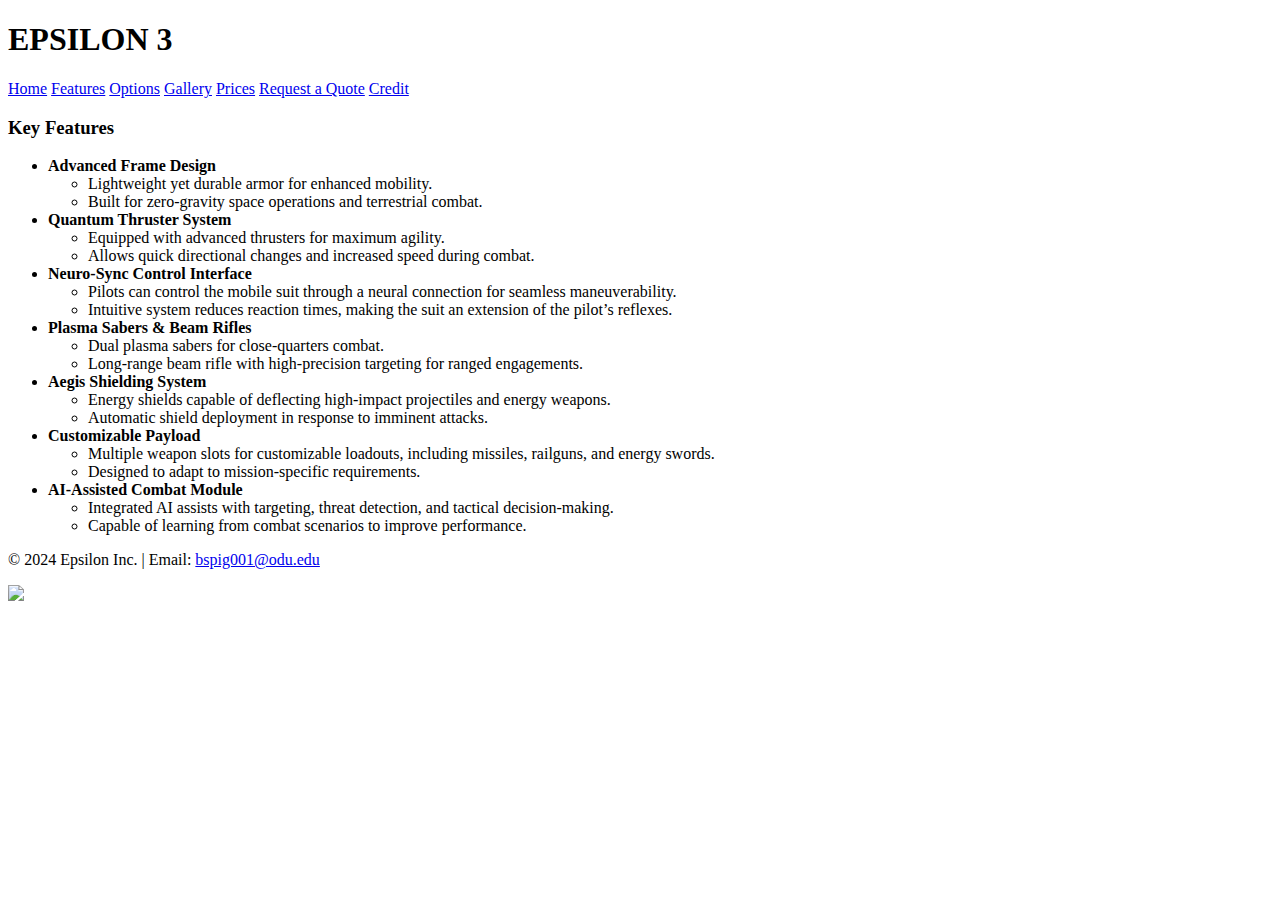
==== features.html @ 41085125 "Files added" ====
<!DOCTYPE html>
<html lang="en">

    <head>
        <meta charset="UTF-8">
        <meta name="viewport" content="width=device-width, initial-scale=1.0">
        <title>Epsilon 3 - Contact</title>
        <link rel="stylesheet" href="css/index.css">
    </head>
    <body>
        <div class="container">
            <h1>EPSILON 3</h1>
            <nav>
                <a href="index.html">Home</a>
                <a href="features.html">Features</a>
                <a href="options.html">Options</a>
                <a href="gallery.html">Gallery</a>
                <a href="prices.html">Prices</a>
                <a href="quote.html">Request a Quote</a>
                <a href="credit.html">Credit</a>
            </nav>
            <h3>Key Features</h3>
            <ul>
                <li><strong>Advanced Frame Design</strong>
                    <ul>
                        <li>Lightweight yet durable armor for enhanced mobility.</li>
                        <li>Built for zero-gravity space operations and terrestrial combat.</li>
                    </ul>
                </li>
                <li><strong>Quantum Thruster System</strong>
                    <ul>
                        <li>Equipped with advanced thrusters for maximum agility.</li>
                        <li>Allows quick directional changes and increased speed during combat.</li>
                    </ul>
                </li>
                <li><strong>Neuro-Sync Control Interface</strong>
                    <ul>
                        <li>Pilots can control the mobile suit through a neural connection for seamless maneuverability.</li>
                        <li>Intuitive system reduces reaction times, making the suit an extension of the pilot’s reflexes.</li>
                    </ul>
                </li>
                <li><strong>Plasma Sabers & Beam Rifles</strong>
                    <ul>
                        <li>Dual plasma sabers for close-quarters combat.</li>
                        <li>Long-range beam rifle with high-precision targeting for ranged engagements.</li>
                    </ul>
                </li>
                <li><strong>Aegis Shielding System</strong>
                    <ul>
                        <li>Energy shields capable of deflecting high-impact projectiles and energy weapons.</li>
                        <li>Automatic shield deployment in response to imminent attacks.</li>
                    </ul>
                </li>
                <li><strong>Customizable Payload</strong>
                    <ul>
                        <li>Multiple weapon slots for customizable loadouts, including missiles, railguns, and energy swords.</li>
                        <li>Designed to adapt to mission-specific requirements.</li>
                    </ul>
                </li>
                <li><strong>AI-Assisted Combat Module</strong>
                    <ul>
                        <li>Integrated AI assists with targeting, threat detection, and tactical decision-making.</li>
                        <li>Capable of learning from combat scenarios to improve performance.</li>
                    </ul>
                </li>
            </ul>
            <footer>
                <p>© 2024 Epsilon Inc. | Email: <a href="mailto:bspig001@odu.edu">bspig001@odu.edu</a></p>
            </footer>
        </div>
        <img src="images/logo.png" class="logo">
    </body>
</html>
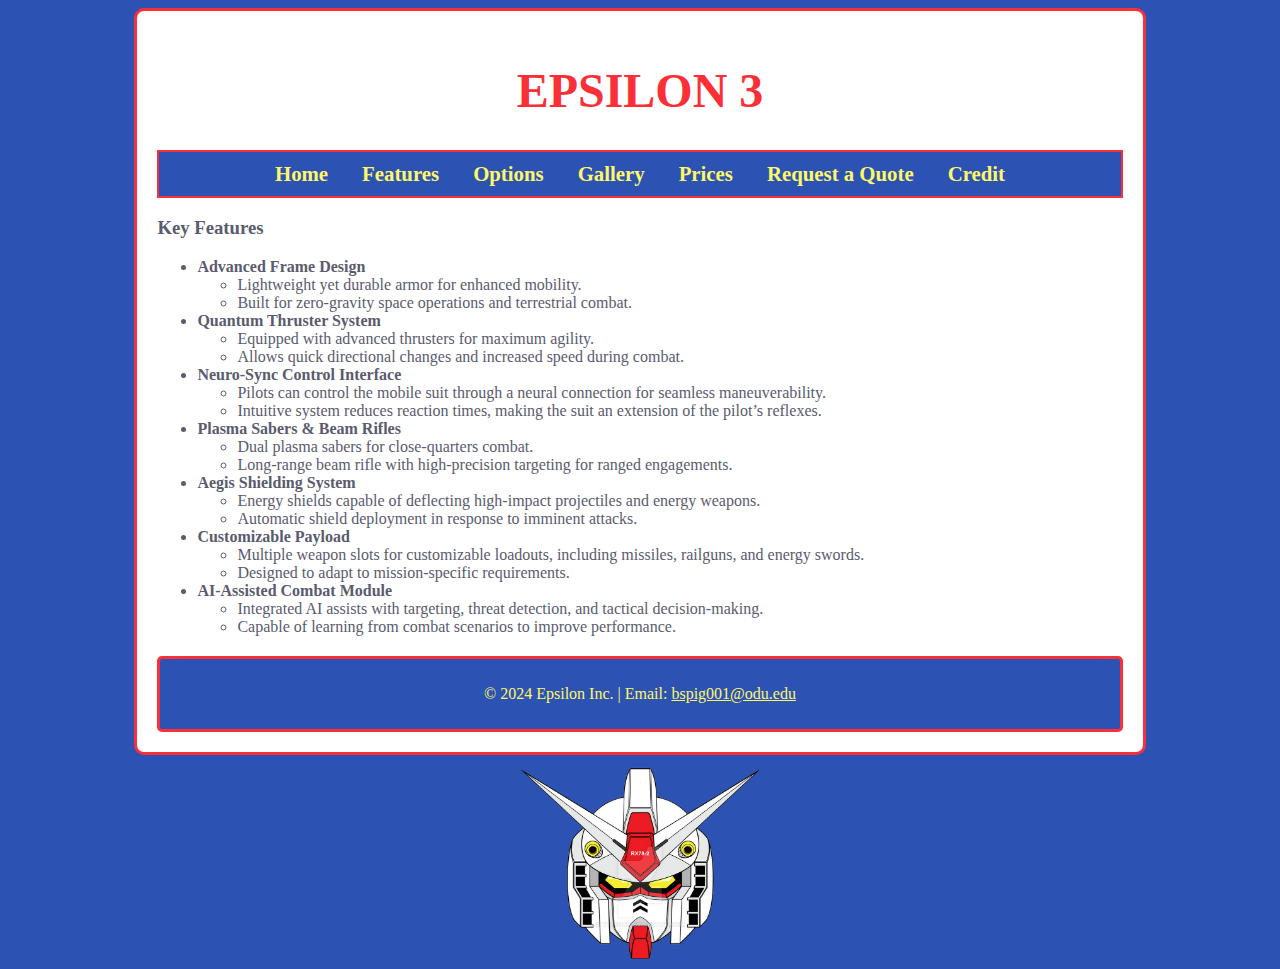
==== commit 6655a5ad: "Update and rename root/features.html to features.html" ====
--- a/features.html
+++ b/features.html
@@ -70,4 +70,4 @@
         </div>
         <img src="images/logo.png" class="logo">
     </body>
-</html>+</html>
--- a/css/index.css
+++ b/css/index.css
@@ -0,0 +1,176 @@
+body {
+    background-color: #2c52b3; 
+    font-family: "Times New Roman", serif;
+    color: #5a5b6d; 
+    
+}
+
+h1 {
+    text-align: center;
+    color: #fb2f38; 
+    font-size: 3em;
+}
+
+.container {
+    width: 80%;
+    margin: 0 auto;
+    background-color: #ffffff; 
+    border: 3px solid #fb2f38; 
+    padding: 20px;
+    border-radius: 10px; 
+}
+
+nav {
+    background-color: #2c52b3;
+    padding: 10px;
+    text-align: center;
+    border: 2px solid #fb2f38; 
+}
+
+nav a {
+    margin: 0 15px;
+    color: #fff867; 
+    text-decoration: none;
+    font-weight: bold;
+    font-size: 1.3em;
+}
+
+nav a:hover {
+    text-decoration: underline;
+    color: #fff867;
+}
+
+footer {
+    text-align: center;
+    padding: 10px;
+    background-color: #2c52b3;
+    color: #fff867;
+    border-radius: 5px;
+    margin-top: 20px;
+    border-style: solid;
+    border-color: #fb2f38;
+}
+
+footer a {
+    color: #fff867
+}
+
+marquee {
+    color: #5a5b6d; 
+    font-size: 1.4em;
+}
+
+.alerts-border {
+    display: flex;
+    justify-content: space-between;
+    align-items: center;
+    border: 5px solid;
+    animation: blink 1s;
+    animation-iteration-count: infinite;
+    height:auto;
+    width:auto;
+}
+
+@keyframes blink { 50% { border-color: #ff0000; }  }
+
+.logo {
+  display: block;
+  margin-left: auto;
+  margin-right: auto;
+  width: 20%;
+}
+
+.options-list {
+    font-weight: 100;
+}
+
+* {box-sizing:border-box}
+
+
+/*Big thanks to W3Schools*/
+/* Slideshow container */
+.slideshow-container {
+  max-width: 1000px;
+  position: relative;
+  margin: auto;
+}
+
+/* Hide the images by default */
+.mySlides {
+  display: none;
+}
+
+/* Next & previous buttons */
+.prev, .next {
+  cursor: pointer;
+  position: absolute;
+  top: 50%;
+  width: auto;
+  margin-top: -22px;
+  padding: 16px;
+  color: white;
+  font-weight: bold;
+  font-size: 18px;
+  transition: 0.6s ease;
+  border-radius: 0 3px 3px 0;
+  user-select: none;
+}
+
+/* Position the "next button" to the right */
+.next {
+  right: 0;
+  border-radius: 3px 0 0 3px;
+}
+
+/* On hover, add a black background color with a little bit see-through */
+.prev:hover, .next:hover {
+  background-color: rgba(0,0,0,0.8);
+}
+
+/* Caption text */
+.text {
+  color: #f2f2f2;
+  font-size: 15px;
+  padding: 8px 12px;
+  position: absolute;
+  bottom: 8px;
+  width: 100%;
+  text-align: center;
+}
+
+/* Number text (1/3 etc) */
+.numbertext {
+  color: #f2f2f2;
+  font-size: 12px;
+  padding: 8px 12px;
+  position: absolute;
+  top: 0;
+}
+
+/* The dots/bullets/indicators */
+.dot {
+  cursor: pointer;
+  height: 15px;
+  width: 15px;
+  margin: 0 2px;
+  background-color: #bbb;
+  border-radius: 50%;
+  display: inline-block;
+  transition: background-color 0.6s ease;
+}
+
+.active, .dot:hover {
+  background-color: #717171;
+}
+
+/* Fading animation */
+.fade {
+  animation-name: fade;
+  animation-duration: 1.5s;
+}
+
+@keyframes fade {
+  from {opacity: .4}
+  to {opacity: 1}
+}
+/*W3Schools*/
